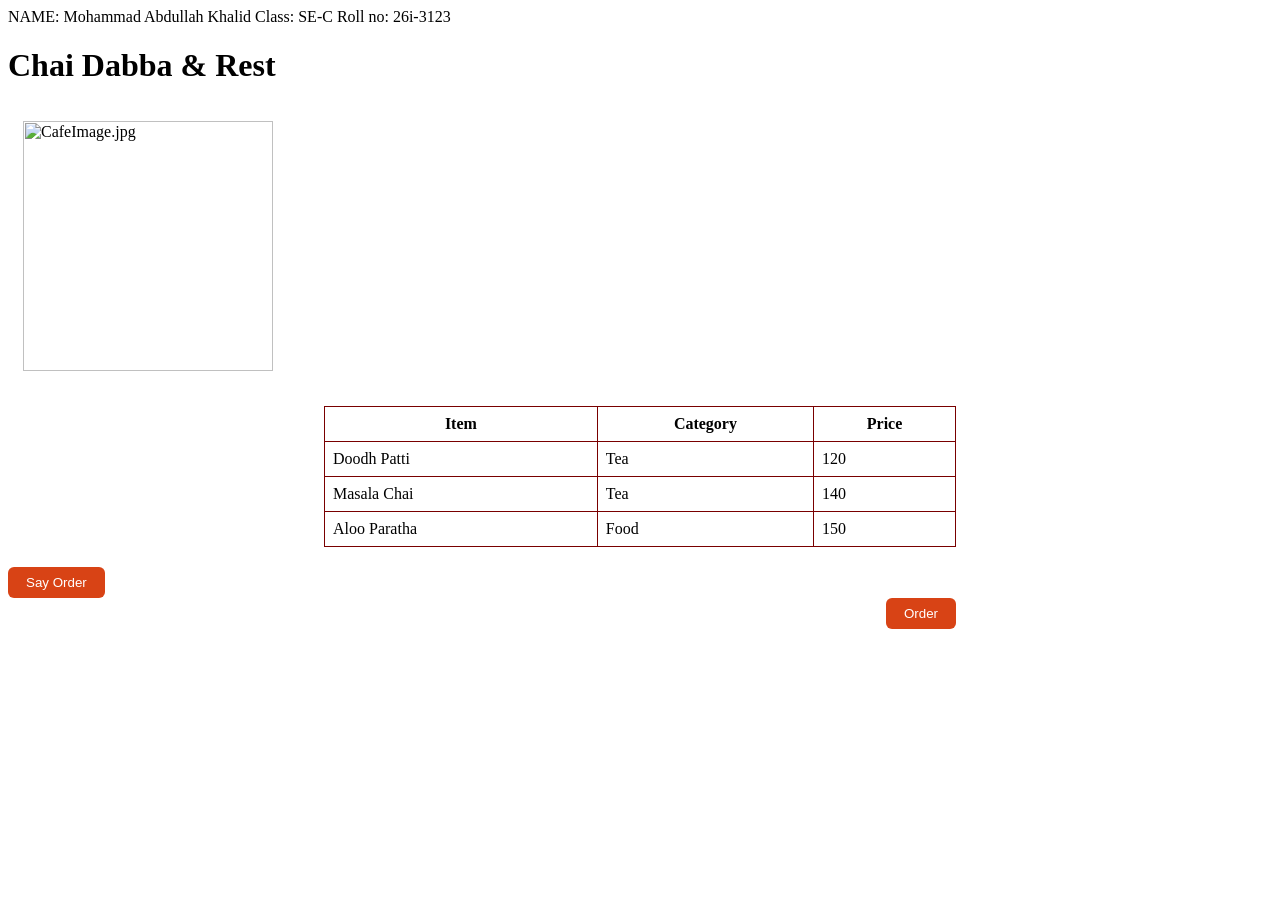
==== index.html @ 1d4fd49a "Add Lab 11 page" ====
NAME: Mohammad Abdullah Khalid
Class: SE-C
Roll no: 26i-3123

<!DOCTYPE html>
<html>
<head>
    <title>Cafe or Dhabba menu</title>
    <link rel="stylesheet" href="style.css">
</head>
<body>

    <h1>Chai Dabba &amp; Rest</h1>

    <img src="images.jpg" alt="CafeImage.jpg" style="width:250px ">  

    <table>
        <tr>
 <th>Item</th>
            <th>Category</th>
            <th>Price</th>
        </tr>
        <tr>
            <td>Doodh Patti</td>
            <td>Tea</td>
            <td>120</td>
        </tr>
        <tr>
            <td>Masala Chai</td>
            <td>Tea</td>
            <td>140</td>
        </tr>
        <tr>
            <td>Aloo Paratha</td>
            <td>Food</td>
            <td>150</td>
        </tr>
    </table>

    <button onclick="sayorder()">Say Order</button>

<script>
  function sayorder() {
    console.log("Say order button was clicked");
    window.alert("order! Welcome to my page.");
  }
</script>



    <div class="btn-box">
        <button>Order</button>
    </div>

</body>
</html>
---- style.css ----
Name: Mohammad Abdullah Khalid
Class: 26i-3123
Section: SE-C

body {
    background-color: #fdf6ec;
    color: #3e2723;
    font-family: Arial, sans-serif;
    text-align: center;
}

h1 {
    font-size: 32px;
}

img {
    width: 250px;
    margin: 15px;
}

table {
    width: 50%;
    margin: 20px auto;
    border-collapse: collapse;
}

th, td {
    border: 1px solid #790000;
    padding: 8px;
}

.btn-box {
    width: 50%;
    margin: auto;
    text-align: right;
}

button {
    background-color: #d84315;
    color: white;
    padding: 8px 18px;
    border: none;
    border-radius: 6px;
}
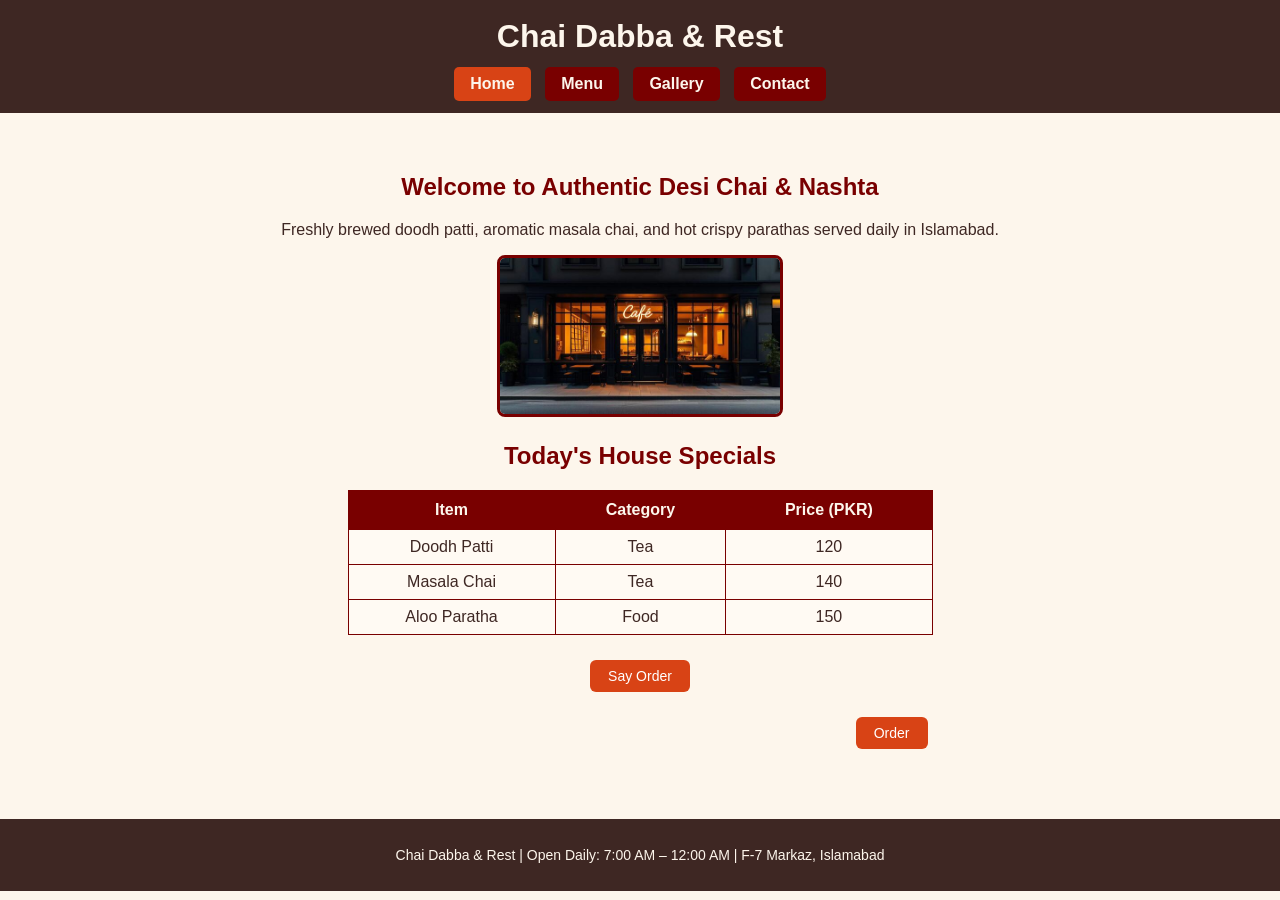
==== commit b7bd49d1: "Add files via upload" ====
--- a/index.html
+++ b/index.html
@@ -1,56 +1,73 @@
-NAME: Mohammad Abdullah Khalid
-Class: SE-C
-Roll no: 26i-3123
-
 <!DOCTYPE html>
-<html>
+<html lang="en">
 <head>
-    <title>Cafe or Dhabba menu</title>
+    <meta charset="UTF-8">
+    <title>Chai Dabba &amp; Rest - Home</title>
     <link rel="stylesheet" href="style.css">
 </head>
 <body>
 
-    <h1>Chai Dabba &amp; Rest</h1>
+    <header>
+        <h1>Chai Dabba &amp; Rest</h1>
+        <nav>
+            <a href="index.html" class="active">Home</a>
+            <a href="menu.html">Menu</a>
+            <a href="gallery.html">Gallery</a>
+            <a href="contact.html">Contact</a>
+        </nav>
+    </header>
 
-    <img src="images.jpg" alt="CafeImage.jpg" style="width:250px ">  
+    <main>
+        <h2>Welcome to Authentic Desi Chai &amp; Nashta</h2>
+        <p>Freshly brewed doodh patti, aromatic masala chai, and hot crispy parathas served daily in Islamabad.</p>
 
-    <table>
-        <tr>
- <th>Item</th>
-            <th>Category</th>
-            <th>Price</th>
-        </tr>
-        <tr>
-            <td>Doodh Patti</td>
-            <td>Tea</td>
-            <td>120</td>
-        </tr>
-        <tr>
-            <td>Masala Chai</td>
-            <td>Tea</td>
-            <td>140</td>
-        </tr>
-        <tr>
-            <td>Aloo Paratha</td>
-            <td>Food</td>
-            <td>150</td>
-        </tr>
-    </table>
+        <img src="CafeImage.jpg" alt="Chai Dabba &amp; Rest Cafe">
 
-    <button onclick="sayorder()">Say Order</button>
+        <h2>Today's House Specials</h2>
+        <table>
+            <tr>
+                <th>Item</th>
+                <th>Category</th>
+                <th>Price (PKR)</th>
+            </tr>
+            <tr>
+                <td>Doodh Patti</td>
+                <td>Tea</td>
+                <td>120</td>
+            </tr>
+            <tr>
+                <td>Masala Chai</td>
+                <td>Tea</td>
+                <td>140</td>
+            </tr>
+            <tr>
+                <td>Aloo Paratha</td>
+                <td>Food</td>
+                <td>150</td>
+            </tr>
+        </table>
 
-<script>
-  function sayorder() {
-    console.log("Say order button was clicked");
-    window.alert("order! Welcome to my page.");
-  }
-</script>
+        <button onclick="sayorder()">Say Order</button>
 
+        <div class="btn-box">
+            <button onclick="quickOrder()">Order</button>
+        </div>
+    </main>
 
+    <footer>
+        <p>Chai Dabba &amp; Rest | Open Daily: 7:00 AM &ndash; 12:00 AM | F-7 Markaz, Islamabad</p>
+    </footer>
 
-    <div class="btn-box">
-        <button>Order</button>
-    </div>
+    <script>
+        function sayorder() {
+            console.log("Say order button was clicked");
+            window.alert("Order! Welcome to Chai Dabba & Rest.");
+        }
+        function quickOrder() {
+            console.log("Quick order button was clicked");
+            window.alert("Your order request has been noted! Visit our Menu page for more items.");
+        }
+    </script>
 
 </body>
 </html>
--- a/style.css
+++ b/style.css
@@ -1,37 +1,86 @@
-Name: Mohammad Abdullah Khalid
-Class: 26i-3123
-Section: SE-C
+/* Name: Mohammad Abdullah Khalid | Roll No: 26i-3123 | Section: SE-C */
 
 body {
     background-color: #fdf6ec;
     color: #3e2723;
     font-family: Arial, sans-serif;
     text-align: center;
+    margin: 0;
+    padding: 0;
 }
 
-h1 {
+header {
+    background-color: #3e2723;
+    color: #fdf6ec;
+    padding: 18px 10px 12px 10px;
+}
+
+header h1 {
     font-size: 32px;
+    margin: 0 0 12px 0;
+}
+
+nav {
+    margin-top: 8px;
+}
+
+nav a {
+    color: #fdf6ec;
+    text-decoration: none;
+    background-color: #790000;
+    padding: 8px 16px;
+    margin: 0 5px;
+    border-radius: 5px;
+    font-weight: bold;
+    display: inline-block;
+}
+
+nav a:hover, nav a.active {
+    background-color: #d84315;
+}
+
+main {
+    width: 80%;
+    max-width: 900px;
+    margin: 25px auto;
+    padding: 10px;
+}
+
+h2 {
+    color: #790000;
+    margin-top: 25px;
 }
 
 img {
-    width: 250px;
-    margin: 15px;
+    width: 280px;
+    margin: 15px auto;
+    border: 3px solid #790000;
+    border-radius: 8px;
+    display: block;
 }
 
 table {
-    width: 50%;
+    width: 65%;
     margin: 20px auto;
     border-collapse: collapse;
+    background-color: #fffaf3;
 }
 
-th, td {
+th {
+    background-color: #790000;
+    color: #fdf6ec;
+    border: 1px solid #790000;
+    padding: 10px;
+}
+
+td {
     border: 1px solid #790000;
     padding: 8px;
 }
 
 .btn-box {
-    width: 50%;
-    margin: auto;
+    width: 65%;
+    margin: 15px auto;
     text-align: right;
 }
 
@@ -41,4 +90,68 @@
     padding: 8px 18px;
     border: none;
     border-radius: 6px;
+    cursor: pointer;
+    font-size: 14px;
+    margin: 5px;
+}
+
+button:hover {
+    background-color: #790000;
+}
+
+.gallery-grid {
+    display: flex;
+    flex-wrap: wrap;
+    justify-content: center;
+    gap: 20px;
+    margin-top: 20px;
+}
+
+.gallery-card {
+    background-color: #fffaf3;
+    border: 2px solid #790000;
+    border-radius: 8px;
+    padding: 12px;
+    width: 260px;
+}
+
+.gallery-card img {
+    width: 100%;
+    height: 180px;
+    object-fit: cover;
+    margin: 0 0 10px 0;
+    border: none;
+}
+
+.contact-box {
+    width: 60%;
+    margin: 20px auto;
+    background-color: #fffaf3;
+    border: 2px solid #790000;
+    border-radius: 8px;
+    padding: 20px;
+    text-align: left;
+}
+
+.contact-box label {
+    display: block;
+    font-weight: bold;
+    margin-top: 10px;
+}
+
+.contact-box input, .contact-box textarea {
+    width: 95%;
+    padding: 8px;
+    margin-top: 5px;
+    border: 1px solid #790000;
+    border-radius: 4px;
+    font-family: Arial, sans-serif;
+}
+
+footer {
+    background-color: #3e2723;
+    color: #fdf6ec;
+    padding: 14px;
+    margin-top: 40px;
+    font-size: 14px;
 }
